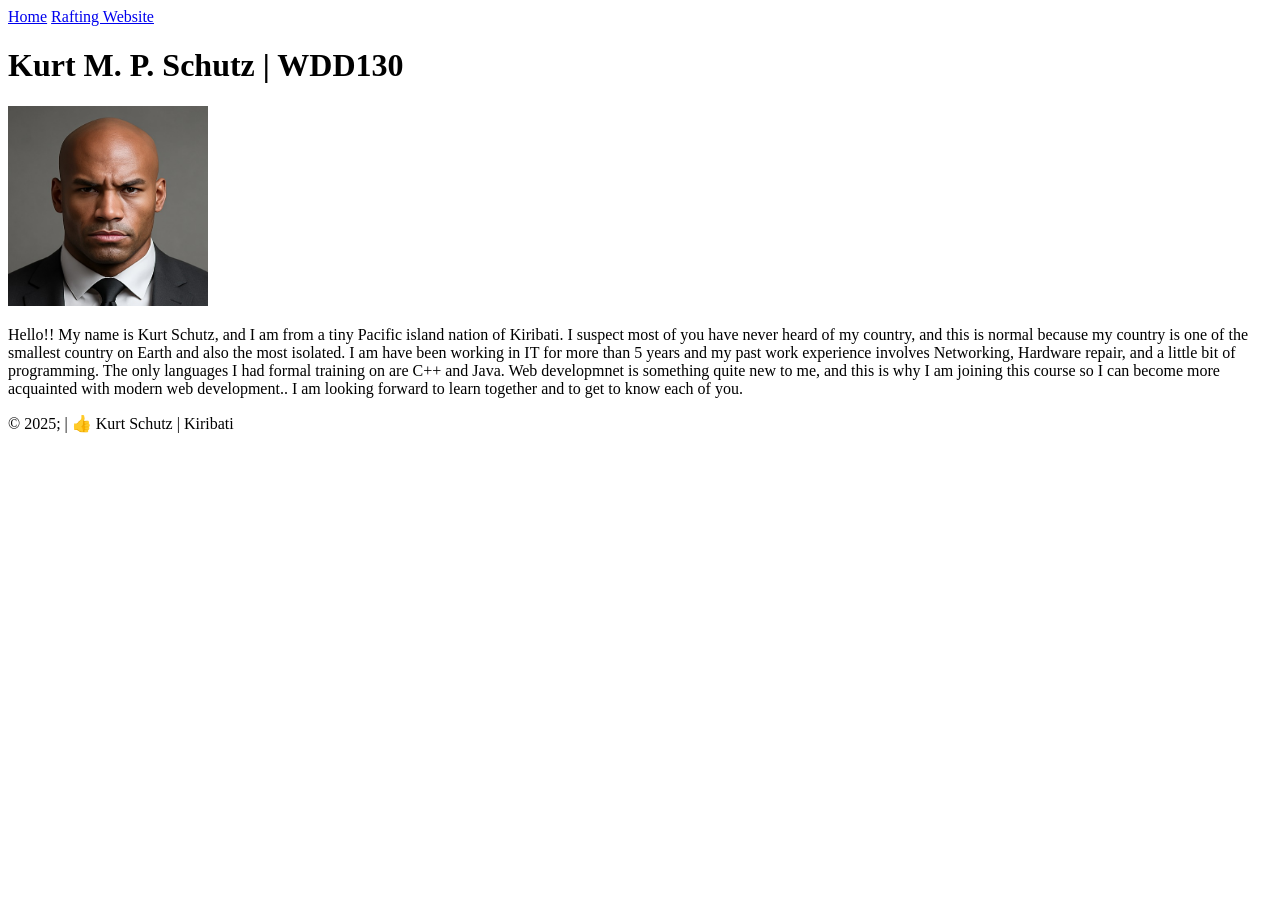
==== index.html @ 1b2d3f2c "Initial commit" ====
<!DOCTYPE html>
<html lang="en">

<head>
    <meta charset="UTF-8">
    <meta name="viewport" content="width=device-width, initial-scale=1.0">
    <title>Kurt M. P Schutz | WDD130</title>
</head>

<body>
    <header>
        <nav>
            <a href="#">Home</a>
            <a href="wwr/">Rafting Website</a>
        </nav>
    </header>
    <main>
        <h1>Kurt M. P. Schutz | WDD130</h1>
        <img src="images/profile.jpg" alt="Kurt Schutz" width="200" height="200">
        <p>Hello!! My name is Kurt Schutz, and I am from a tiny Pacific island nation of Kiribati.
            I suspect most of you have never heard of my country, and this is normal because my country is one
            of the smallest country on Earth and also the most isolated. I am have been working in IT for more than 5
            years and
            my past work experience involves Networking, Hardware repair, and a little bit of programming.
            The only languages I had formal training on are C++ and Java. 
            Web developmnet is something quite new to me, and this is why I am joining this course so I can become more
            acquainted
            with modern web development.. I am looking forward to learn together and to get to know each of you.
        </p>
    </main>
    <footer>
        <p>&copy 2025; | 👍 Kurt Schutz | Kiribati</p>
    </footer>

</body>

</html>
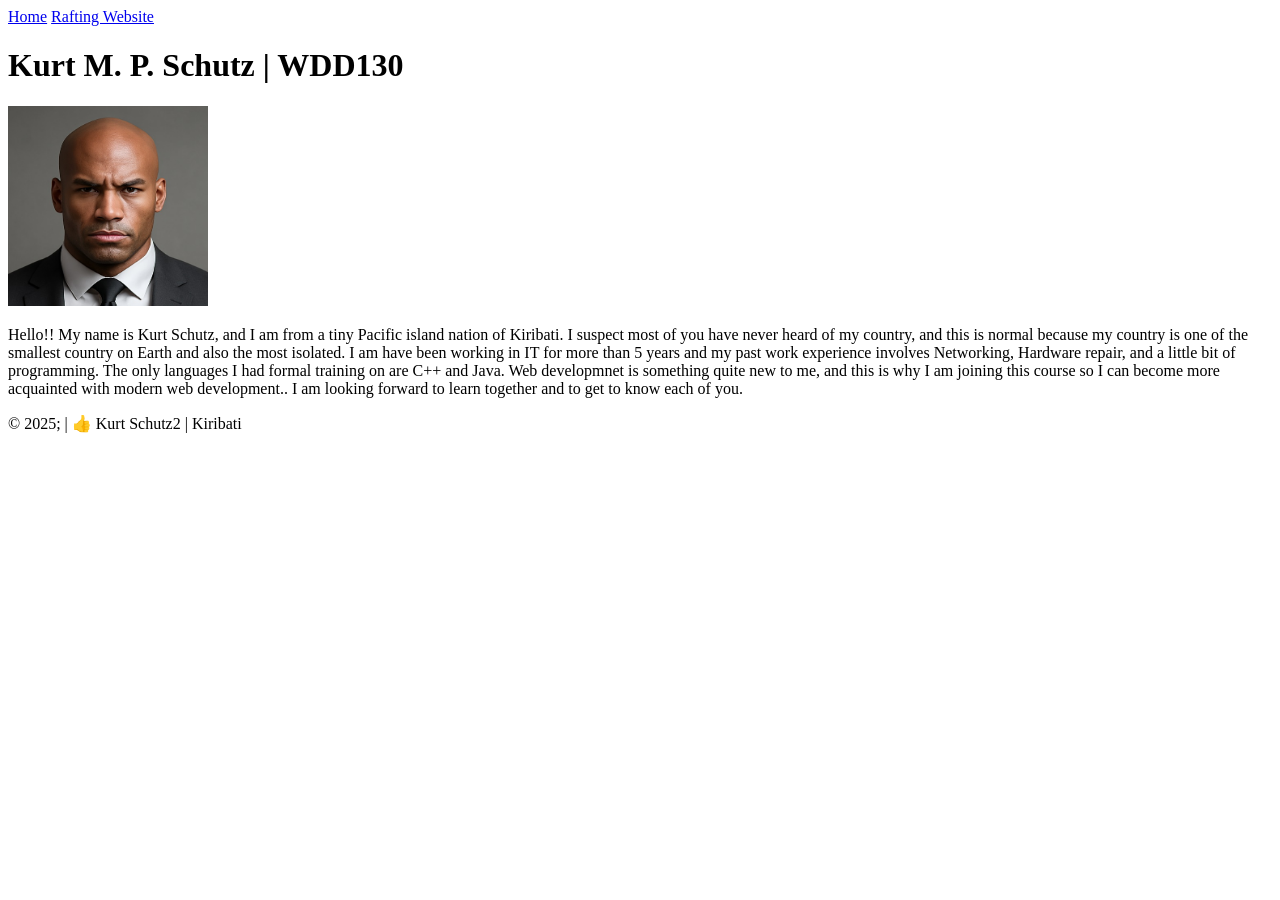
==== commit 311a9e51: "Holy grail added" ====
--- a/index.html
+++ b/index.html
@@ -29,7 +29,7 @@
         </p>
     </main>
     <footer>
-        <p>&copy 2025; | 👍 Kurt Schutz | Kiribati</p>
+        <p>&copy 2025; | 👍 Kurt Schutz2 | Kiribati</p>
     </footer>
 
 </body>
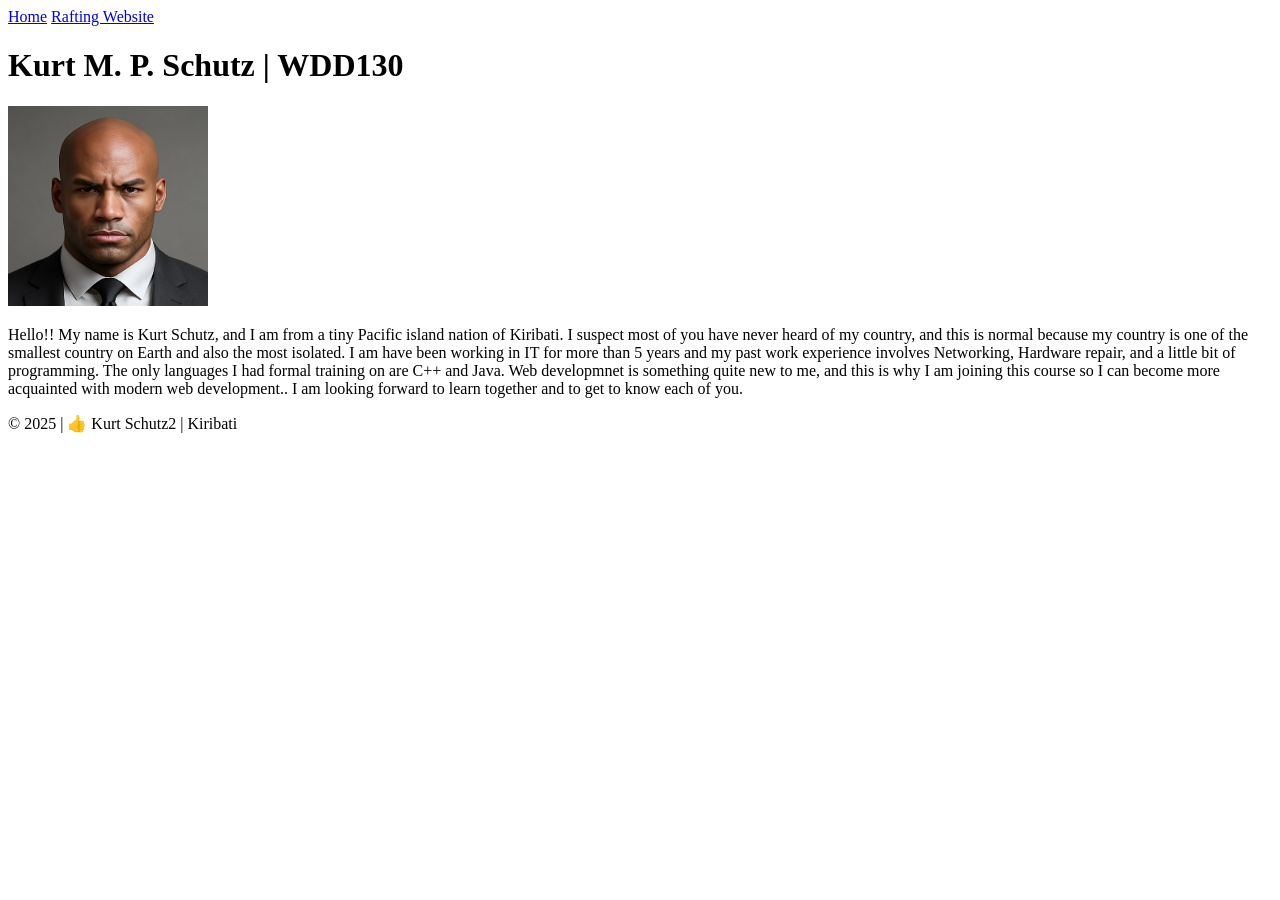
==== commit 7a49029b: "adding subfolder" ====
--- a/index.html
+++ b/index.html
@@ -22,14 +22,14 @@
             of the smallest country on Earth and also the most isolated. I am have been working in IT for more than 5
             years and
             my past work experience involves Networking, Hardware repair, and a little bit of programming.
-            The only languages I had formal training on are C++ and Java. 
+            The only languages I had formal training on are C++ and Java.
             Web developmnet is something quite new to me, and this is why I am joining this course so I can become more
             acquainted
             with modern web development.. I am looking forward to learn together and to get to know each of you.
         </p>
     </main>
     <footer>
-        <p>&copy 2025; | 👍 Kurt Schutz2 | Kiribati</p>
+        <p>&copy; 2025 | 👍 Kurt Schutz2 | Kiribati</p>
     </footer>
 
 </body>
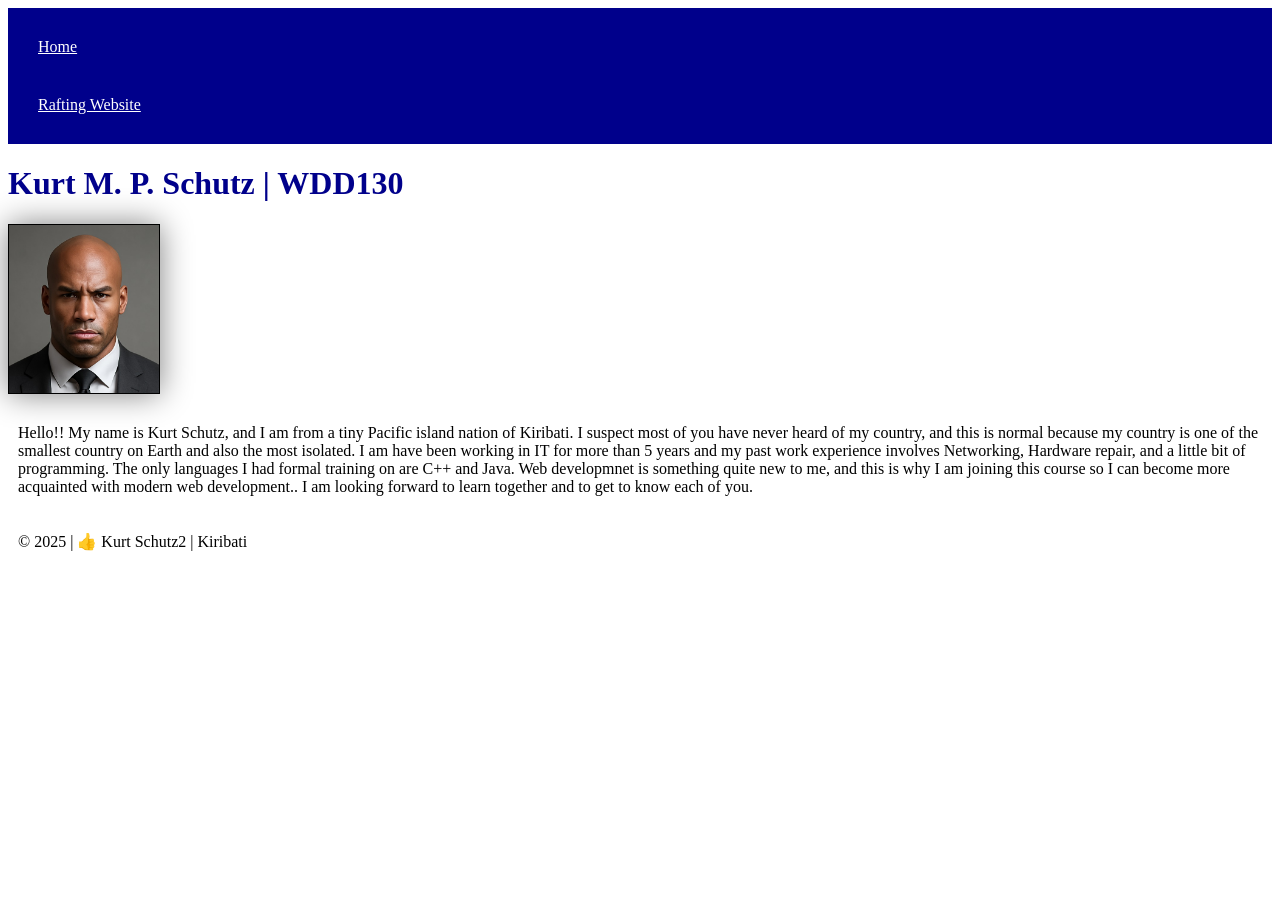
==== commit 798c9110: "addition of style" ====
--- a/index.html
+++ b/index.html
@@ -5,6 +5,7 @@
     <meta charset="UTF-8">
     <meta name="viewport" content="width=device-width, initial-scale=1.0">
     <title>Kurt M. P Schutz | WDD130</title>
+    <link rel="stylesheet" href="styles/styles.css">
 </head>
 
 <body>
--- a/styles/styles.css
+++ b/styles/styles.css
@@ -0,0 +1,25 @@
+nav {
+    background-color: darkblue;
+    padding: 10px;
+}
+
+nav a {
+    color: white;
+    display: block;
+    padding: 20px;
+}
+
+h1 {
+    color: darkblue;
+
+}
+
+img {
+    width: 150px;
+    height: auto;
+    border: 1px solid black;
+    box-shadow: 0 0 30px gray;
+}
+p {
+    padding: 10px; 
+}
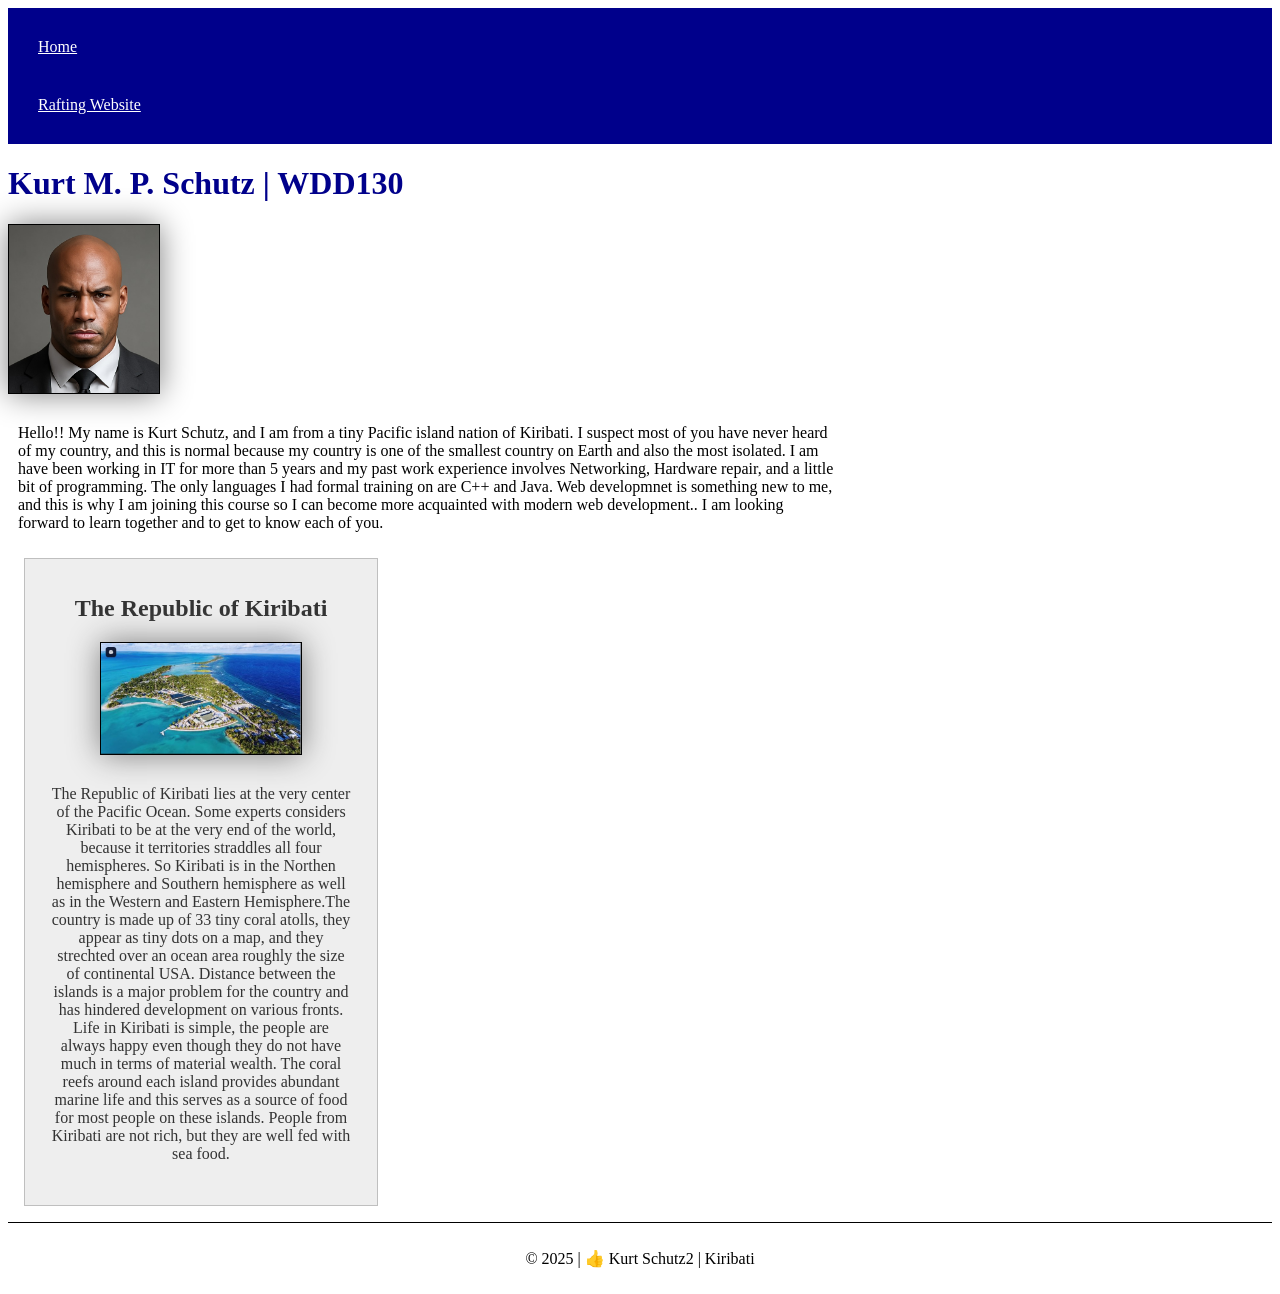
==== commit 58ad67d6: "update for assignment week2" ====
--- a/index.html
+++ b/index.html
@@ -4,8 +4,13 @@
 <head>
     <meta charset="UTF-8">
     <meta name="viewport" content="width=device-width, initial-scale=1.0">
+    <meta name="description"
+        content="My name is Kurt Schutz, and I am taking this Wdd130 course, this page demonstrates some basic concepts learned in the course.">
+    <meta name="author" content="Kurt Schutz">
     <title>Kurt M. P Schutz | WDD130</title>
     <link rel="stylesheet" href="styles/styles.css">
+
+
 </head>
 
 <body>
@@ -24,11 +29,23 @@
             years and
             my past work experience involves Networking, Hardware repair, and a little bit of programming.
             The only languages I had formal training on are C++ and Java.
-            Web developmnet is something quite new to me, and this is why I am joining this course so I can become more
+            Web developmnet is something new to me, and this is why I am joining this course so I can become more
             acquainted
             with modern web development.. I am looking forward to learn together and to get to know each of you.
         </p>
     </main>
+    <aside>
+        <h2>The Republic of Kiribati</h2><img src="images/kiribati.jpg" alt="The Republic of Kiribati">
+        <p>The Republic of Kiribati lies at the very center of the Pacific Ocean. Some experts considers Kiribati to be
+            at the very end of the world, because it territories straddles all four hemispheres. So Kiribati is in the
+            Northen hemisphere and Southern hemisphere as well as in the Western and Eastern Hemisphere.The country is
+            made up of 33 tiny coral atolls, they appear as tiny dots on a map, and they strechted over an ocean area
+            roughly the size of continental USA. Distance between the islands is a major problem for the country and has
+            hindered development on various fronts. Life in Kiribati is simple, the people are always happy even though
+            they do not have much in terms of material wealth. The coral reefs around each island provides abundant
+            marine life and this serves as a source of food for most people on these islands. People from Kiribati
+            are not rich, but they are well fed with sea food.</p>
+    </aside>
     <footer>
         <p>&copy; 2025 | 👍 Kurt Schutz2 | Kiribati</p>
     </footer>
--- a/styles/styles.css
+++ b/styles/styles.css
@@ -1,3 +1,37 @@
+main {
+    max-width: 840px;
+}
+
+aside {
+    width: 20rem;
+    margin: 1rem;
+    border: 1px solid rgb(0 0 0 / 0.2);
+    padding: 1rem;
+    background-color: #eee;
+    color: #333;
+    text-align: center;
+}
+
+aside img {
+    width: 200px;
+    height: auto;
+}
+
+main img {
+    width: 150px;
+    height: auto;
+}
+
+p {
+    padding: 0;
+}
+
+footer {
+    margin-top: 15px;
+    border-top: 1px solid #000;
+    text-align: center;
+}
+
 nav {
     background-color: darkblue;
     padding: 10px;
@@ -20,6 +54,7 @@
     border: 1px solid black;
     box-shadow: 0 0 30px gray;
 }
+
 p {
-    padding: 10px; 
+    padding: 10px;
 }
